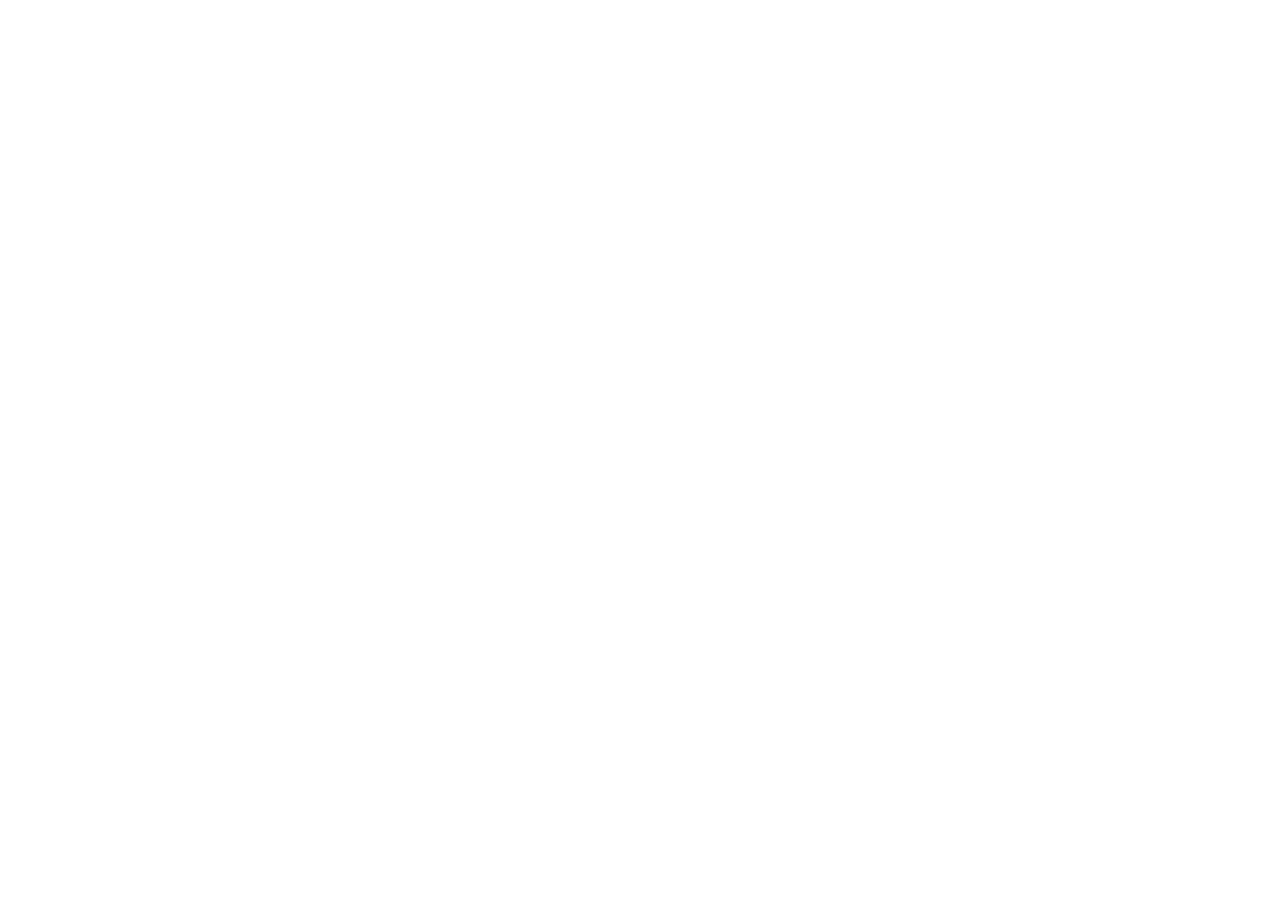
==== Site/Cadastro.html @ e6f05895 "mudanças na tela da champions" ====
<!DOCTYPE html>
<html lang="en">
<head>
    <meta charset="UTF-8">
    <meta name="viewport" content="width=device-width, initial-scale=1.0">
    <title>Cadatro</title>
    <link rel="stylesheet" href="CSS/Cadastro.css">
</head>
<body>
    
</body>
</html>
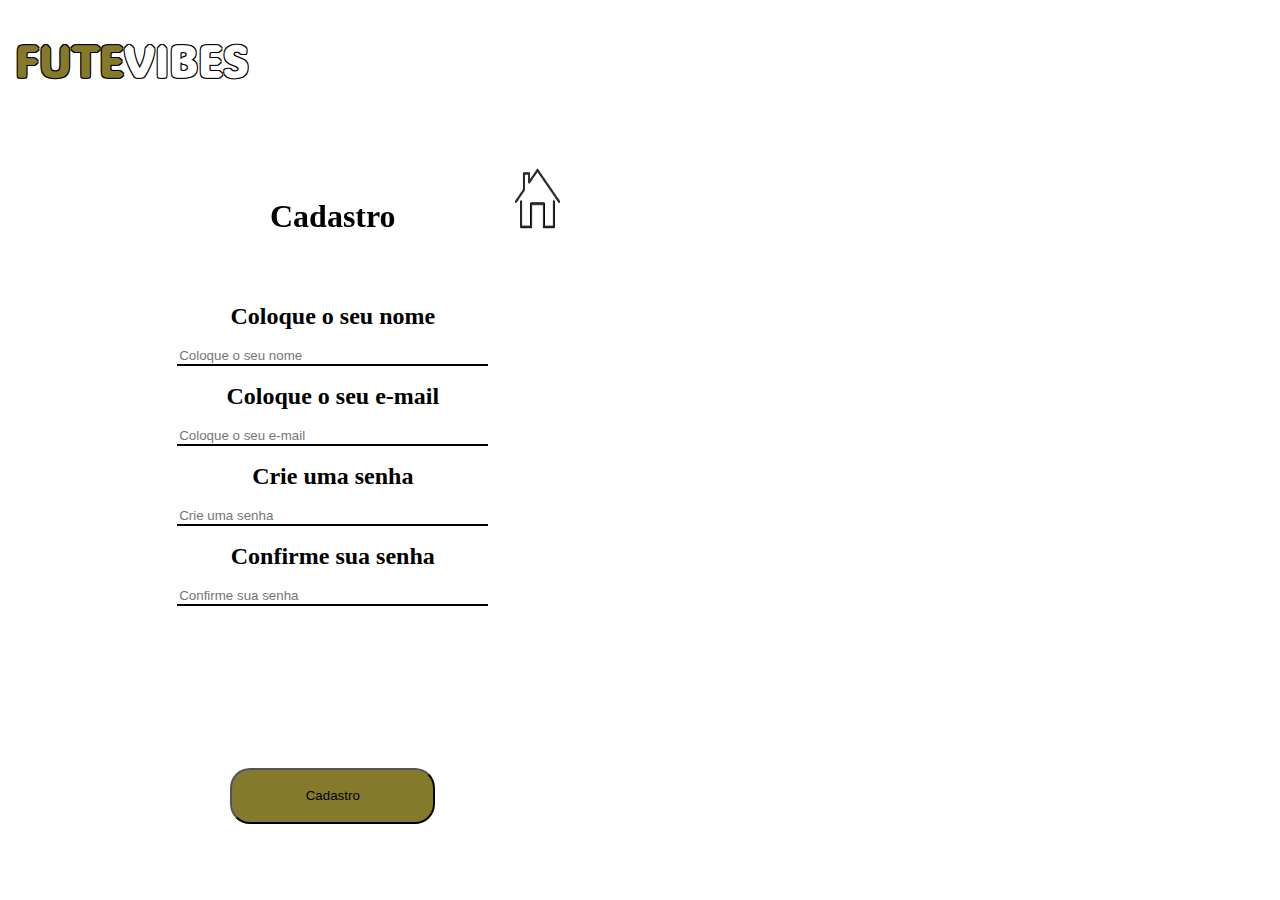
==== commit 12caa626: "Primeira versão da tela de Cadastro" ====
--- a/Site/Cadastro.html
+++ b/Site/Cadastro.html
@@ -5,8 +5,68 @@
     <meta name="viewport" content="width=device-width, initial-scale=1.0">
     <title>Cadatro</title>
     <link rel="stylesheet" href="CSS/Cadastro.css">
+    <link rel="preconnect" href="https://fonts.googleapis.com">
+    <link rel="preconnect" href="https://fonts.gstatic.com" crossorigin>
+    <link
+        href="https://fonts.googleapis.com/css2?family=Andada+Pro:ital,wght@0,400..840;1,400..840&family=Baloo+Bhaina+2:wght@400..800&display=swap"
+        rel="stylesheet">
+    <link rel="preconnect" href="https://fonts.googleapis.com">
+    <link rel="preconnect" href="https://fonts.gstatic.com" crossorigin>
+    <link
+        href="https://fonts.googleapis.com/css2?family=ADLaM+Display&family=Andada+Pro:ital,wght@0,400..840;1,400..840&family=Baloo+Bhaina+2:wght@400..800&display=swap"
+        rel="stylesheet">
+    <link rel="preconnect" href="https://fonts.googleapis.com">
+    <link rel="preconnect" href="https://fonts.gstatic.com" crossorigin>
+    <link
+        href="https://fonts.googleapis.com/css2?family=ADLaM+Display&family=Abril+Fatface&family=Andada+Pro:ital,wght@0,400..840;1,400..840&family=Baloo+Bhaina+2:wght@400..800&display=swap"
+        rel="stylesheet">
 </head>
 <body>
+    <div class="parteCima">
+        <div class="ParteCima">
+            <h1>FUTE<span class="vibes">VIBES</span></h1>
+        </div>
+    </div>
+    <div class="parteBaixo">
+        <div class="informacoes">
+            <div class="superior">
+                <h1>Cadastro</h1>
+                <img src="imagens/casa.png" onclick="VoltarHome()">
+            </div>
+            <div class="intermediaria">
+                <h2>Coloque o seu nome </h2>
+                <input type="text" class="inputs" placeholder="Coloque o seu nome">
+                <h2>Coloque o seu e-mail </h2>
+                <input type="text" class="inputs" placeholder="Coloque o seu e-mail">
+                <h2>Crie uma senha </h2>
+                <input type="password" class="inputs" placeholder="Crie uma senha" id="input_senha">
+                <h2>Confirme sua senha</h2>
+                <input type="password" class="inputs" placeholder="Confirme sua senha" id="input_senha2">
+            </div>
+            <div class="final">
+                <button onclick="Cadastrar()">
+                    Cadastro
+                </button>
+            </div>
+        
+        </div>
+    </div>
     
 </body>
-</html>+</html>
+<script>
+    function VoltarHome(){
+        window.location.href="index.html"
+    }
+
+    function Cadastrar(){
+        Senha1 = input_senha.value
+        Senha2 = input_senha2.value
+        if(Senha1.length < 8){
+            return alert('A sua senha deve ter no minimo 8 caracteres')
+        }
+        if(Senha1 != Senha2){
+            return alert('As senhas não são iguais')
+        }
+    }
+</script>--- a/Site/CSS/Cadastro.css
+++ b/Site/CSS/Cadastro.css
@@ -0,0 +1,103 @@
+body{
+    margin: 0;
+    background-image: url(https://placar.com.br/wp-content/uploads/2021/09/alx_neymar-treino-barcelona-novembro-2014_original.jpeg);
+    background-size: cover;
+}
+.ParteCima {
+    height: 10vh;
+    width: 100%;
+    display: flex;
+    align-items: start;
+    justify-content: start;
+
+}
+
+ .ParteCima h1 {
+    color: rgba(133, 122, 44, 1);
+    font-family: 'ADLaM Display';
+    font-size: 280%;
+    height: 40%;
+    width: 30%;
+    margin-left: 15px;
+    text-shadow: 
+    -1px -1px 0 #000000,  /* sombra no canto superior esquerdo */
+    1px -1px 0 #000,   /* sombra no canto superior direito */
+    -1px 1px 0 #000,   /* sombra no canto inferior esquerdo */
+    1px 1px 0 #000;
+}
+
+.ParteCima .vibes {
+    color: white;
+}
+.parteBaixo{
+    display: flex;
+    /* background-color: black; */
+    height: 90vh;
+    width: 100%;
+    align-items: center;
+    justify-content: center;
+
+}
+.parteBaixo .informacoes{
+    height: 86%;
+    width: 40%;
+    background-color: white;
+    border-radius: 20px;
+    margin-right: 48%;
+
+}
+.informacoes .superior{
+    height: 20%;
+    width: 100%;
+    display: flex;
+    justify-content: center;
+    align-items: center;
+}
+.informacoes h1{
+    color: black;
+    position: fixed;
+}
+.informacoes img{
+    height: 65%;
+    width: 15%;
+    margin-left: 80%;
+    margin-bottom: 7%;
+}
+.informacoes .intermediaria{
+    height: 70%;
+    width:100%;
+    display: flex;
+    flex-direction: column;
+    align-items: center;
+
+}
+.informacoes .intermediaria h2{
+  margin: 17px;
+}
+.informacoes .intermediaria input{
+    width: 60%;
+    border: none;
+    outline: none;
+    border-bottom: 2px black solid;
+    background: transparent;
+}
+.informacoes .final{
+    display: flex;
+    height: 10%;
+    width: 100%;
+    align-items: center;
+    justify-content: center;
+}
+.informacoes .final button{
+    height: 80%;
+    width: 40%;
+    background-color:rgba(133, 122, 44, 1);
+    border-radius: 20px;
+    margin-bottom: 5%;
+
+}
+.informacoes  .final button:hover{
+    background-color:gold;
+    
+}
+
